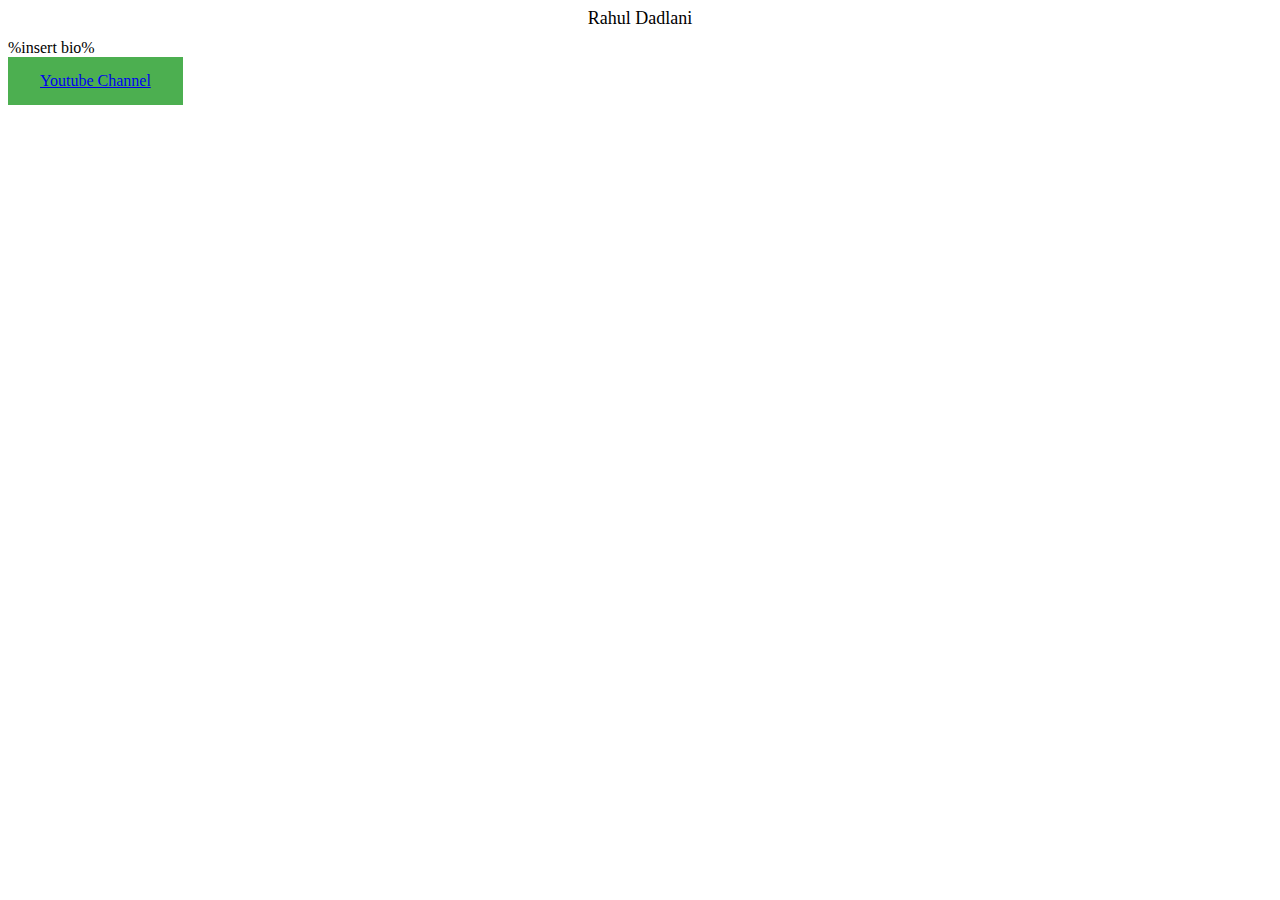
==== index.html @ 34c18dfe "changed css ref to style.css" ====
<!DOCTYPE html>
<html>
    <head>
    
    <link type="text/css" rel="stylesheet" href="style.css">
    </head>
    
    <body>
    
        <div class="title"> 
            Rahul Dadlani
        </div>
        
        <div class="bio"> 
            %insert bio%
        </div>
        
        <div class="button">
            <a href="https://www.youtube.com/channel/UCEkt88i8ppf8lNXYb7IhUMA">Youtube Channel</a>
        </div>
    
    </body>
</html>
---- style.css ----
.title {
    color: #010000;
    font-size: 18px;
    text-align: center;
    margin-bottom: 10px;
    font-weight: 300;
}

.education {
    color: #0EBFE9;
    font-size: 12px;
    text-align: center;
    margin-bottom: 40px;
    font-weight: 300;

}

.button {
    background-color: #4CAF50; /* Green */
    border: none;
    color: white;
    padding: 15px 32px;
    text-align: center;
    text-decoration: none;
    display: inline-block;
    font-size: 16px;
}
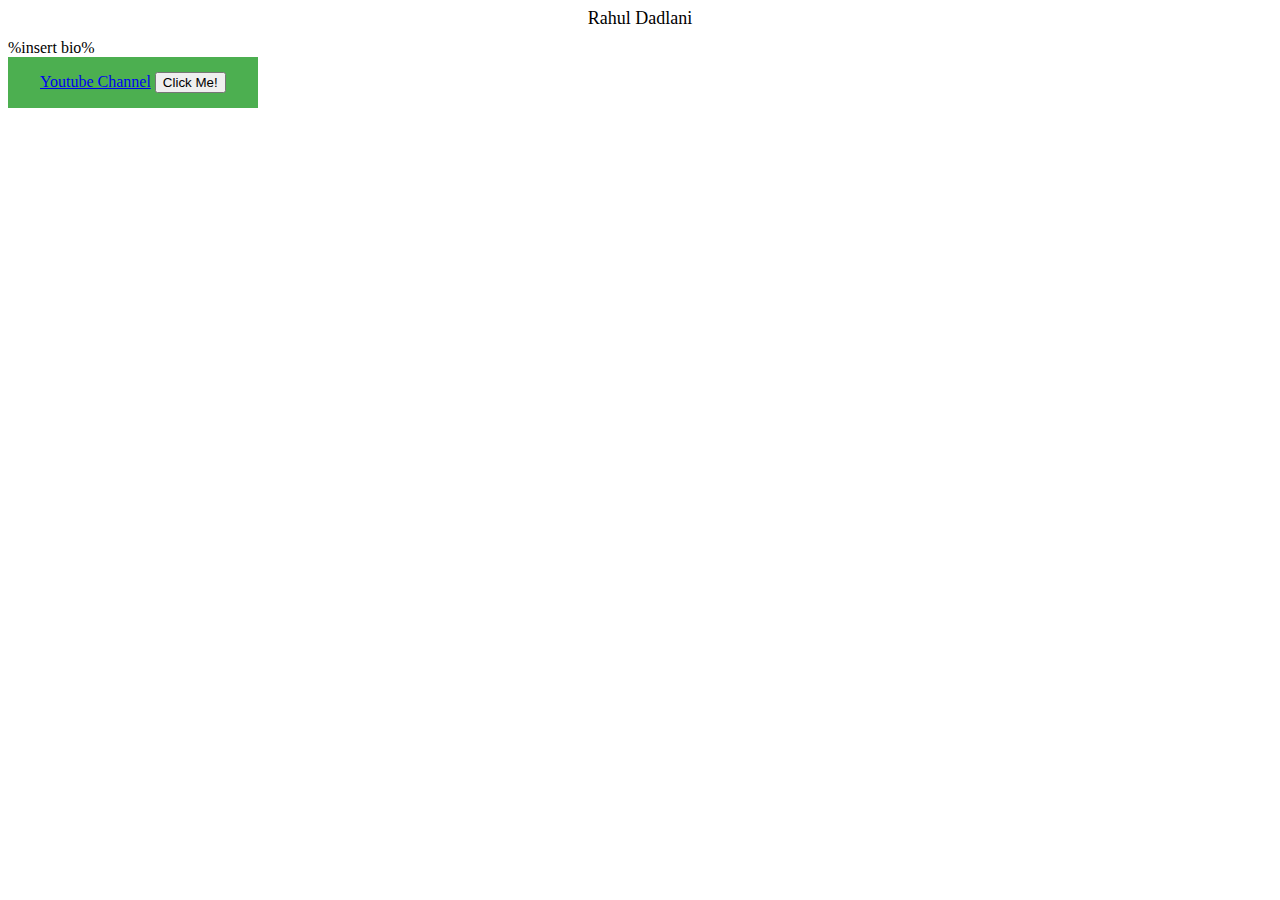
==== commit 641c144c: "tried to add a button" ====
--- a/index.html
+++ b/index.html
@@ -17,6 +17,9 @@
         
         <div class="button">
             <a href="https://www.youtube.com/channel/UCEkt88i8ppf8lNXYb7IhUMA">Youtube Channel</a>
+            
+            <button type="button" href="https://www.youtube.com/channel/UCEkt88i8ppf8lNXYb7IhUMA">Click Me!</button>
+            
         </div>
     
     </body>
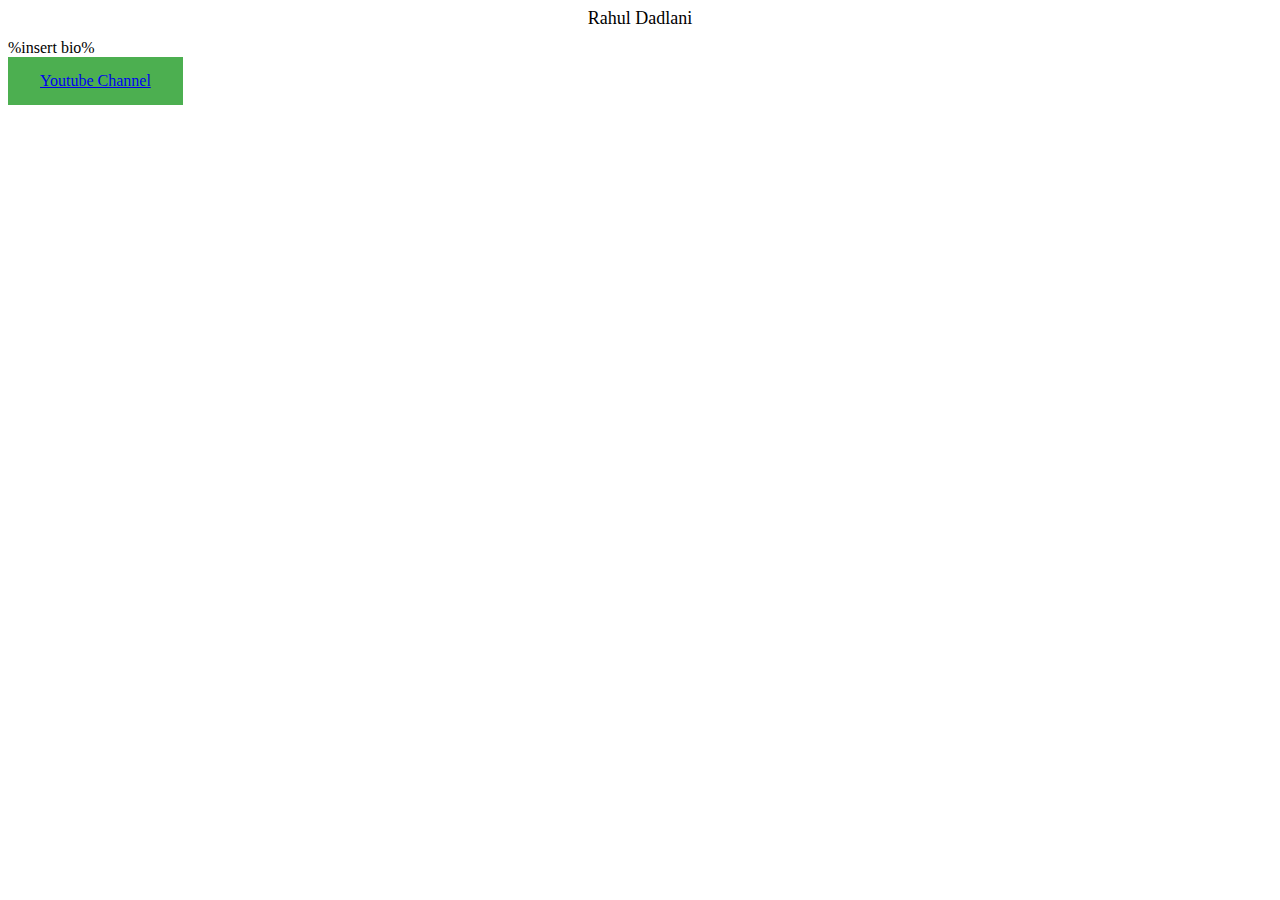
==== commit 2750507c: "link opens in new tab" ====
--- a/index.html
+++ b/index.html
@@ -16,9 +16,7 @@
         </div>
         
         <div class="button">
-            <a href="https://www.youtube.com/channel/UCEkt88i8ppf8lNXYb7IhUMA">Youtube Channel</a>
-            
-            <button type="button" href="https://www.youtube.com/channel/UCEkt88i8ppf8lNXYb7IhUMA">Click Me!</button>
+            <a href="https://www.youtube.com/channel/UCEkt88i8ppf8lNXYb7IhUMA" target="_blank">Youtube Channel</a>
             
         </div>
     
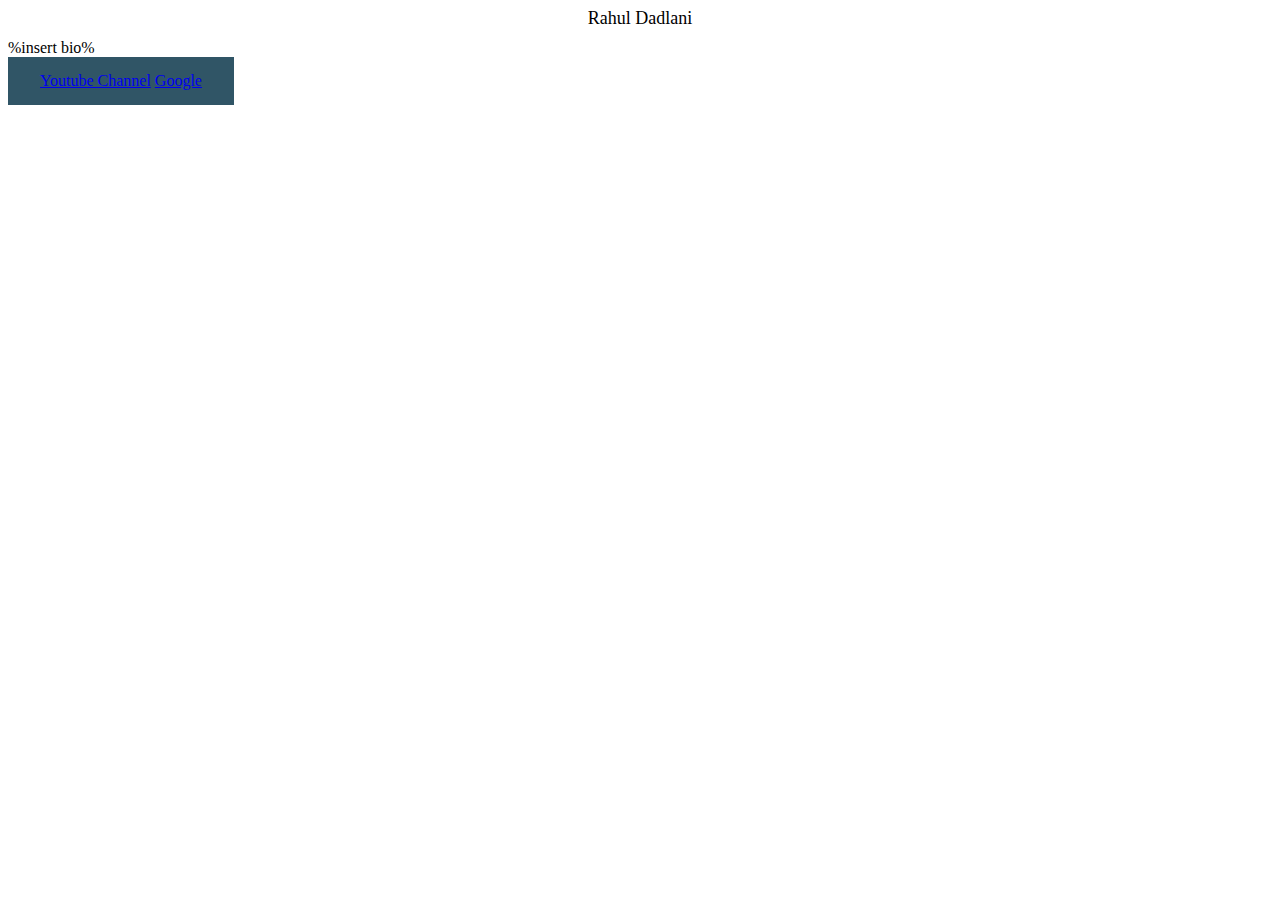
==== commit 1537c97f: "Changed colors added link" ====
--- a/index.html
+++ b/index.html
@@ -1,8 +1,15 @@
 <!DOCTYPE html>
-<html>
+<html lang="en">
     <head>
-    
-    <link type="text/css" rel="stylesheet" href="style.css">
+        <!-- Required meta tags -->
+        <meta charset="utf-8">
+        <meta name="viewport" content="width=device-width, initial-scale=1, shrink-to-fit=no">
+        
+        <!-- Bootstrap CSS -->
+        <link rel="stylesheet" href="https://stackpath.bootstrapcdn.com/bootstrap/4.1.3/css/bootstrap.min.css" integrity="sha384-MCw98/SFnGE8fJT3GXwEOngsV7Zt27NXFoaoApmYm81iuXoPkFOJwJ8ERdknLPMO" crossorigin="anonymous">
+        
+        <!-- Style.css -->
+        <link type="text/css" rel="stylesheet" href="style.css">
     </head>
     
     <body>
@@ -14,11 +21,25 @@
         <div class="bio"> 
             %insert bio%
         </div>
+    
+        <nav>
+            <div class="button">
+                <a href="https://www.youtube.com/channel/UCEkt88i8ppf8lNXYb7IhUMA" target="_blank">Youtube Channel</a>
+            
+                <a href="https://www.google.com" target="_blank">Google</a>
+                
+            </div>
+            
+        </nav>
         
-        <div class="button">
-            <a href="https://www.youtube.com/channel/UCEkt88i8ppf8lNXYb7IhUMA" target="_blank">Youtube Channel</a>
-            
-        </div>
-    
+        
+        
+        
+        
+        
+        <!-- Other Bootstrap stuff -->
+        <script src="https://code.jquery.com/jquery-3.3.1.slim.min.js" integrity="sha384-q8i/X+965DzO0rT7abK41JStQIAqVgRVzpbzo5smXKp4YfRvH+8abtTE1Pi6jizo" crossorigin="anonymous"></script>
+        <script src="https://cdnjs.cloudflare.com/ajax/libs/popper.js/1.14.3/umd/popper.min.js" integrity="sha384-ZMP7rVo3mIykV+2+9J3UJ46jBk0WLaUAdn689aCwoqbBJiSnjAK/l8WvCWPIPm49" crossorigin="anonymous"></script>
+        <script src="https://stackpath.bootstrapcdn.com/bootstrap/4.1.3/js/bootstrap.min.js" integrity="sha384-ChfqqxuZUCnJSK3+MXmPNIyE6ZbWh2IMqE241rYiqJxyMiZ6OW/JmZQ5stwEULTy" crossorigin="anonymous"></script>
     </body>
 </html>--- a/style.css
+++ b/style.css
@@ -16,9 +16,8 @@
 }
 
 .button {
-    background-color: #4CAF50; /* Green */
+    background-color: #305566; /* Gray */ 
     border: none;
-    color: white;
     padding: 15px 32px;
     text-align: center;
     text-decoration: none;
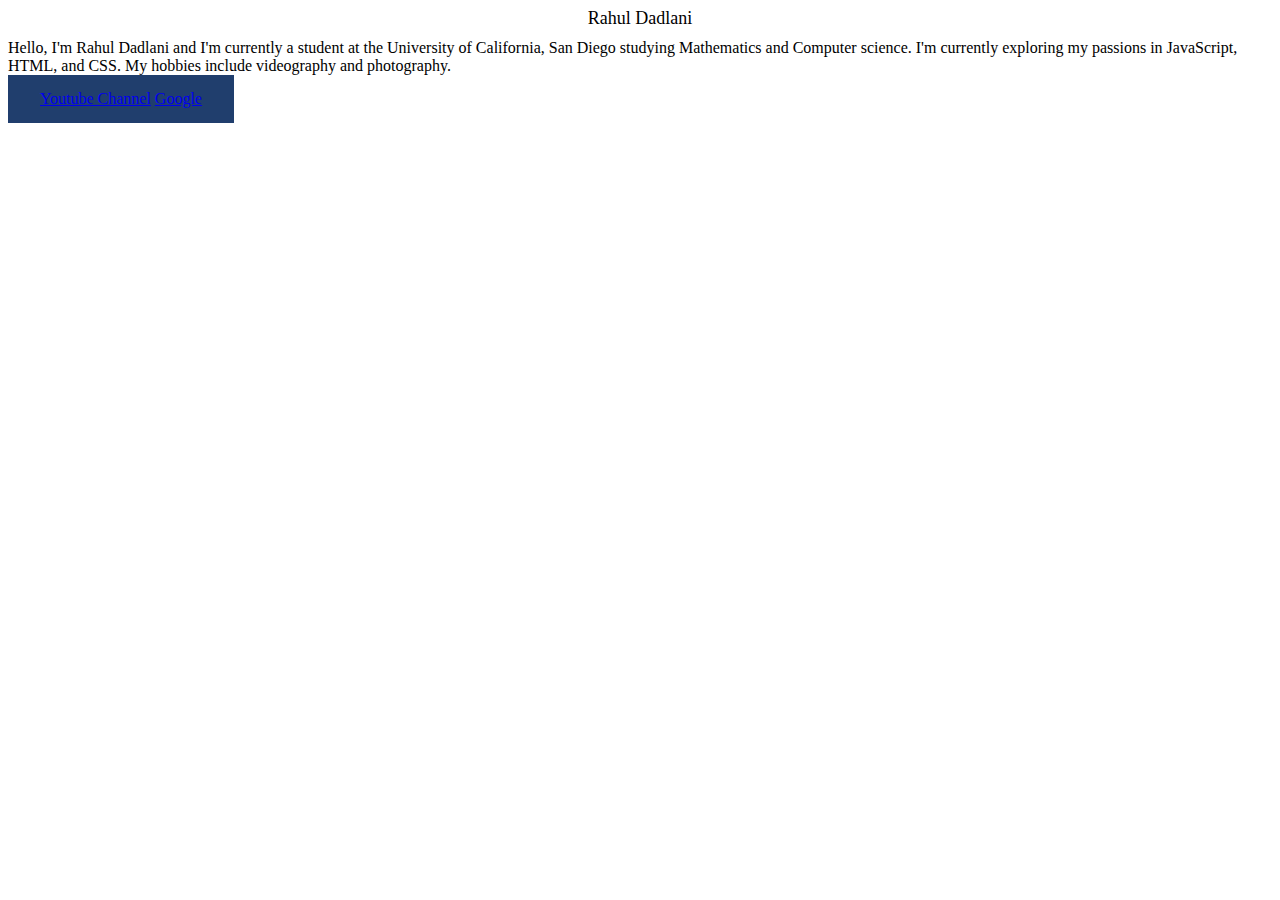
==== commit ea7302f5: "Updated bio" ====
--- a/index.html
+++ b/index.html
@@ -19,7 +19,7 @@
         </div>
         
         <div class="bio"> 
-            %insert bio%
+            Hello, I'm Rahul Dadlani and I'm currently a student at the University of California, San Diego studying Mathematics and Computer science. I'm currently exploring my passions in JavaScript, HTML, and CSS. My hobbies include videography and  photography. 
         </div>
     
         <nav>
--- a/style.css
+++ b/style.css
@@ -16,7 +16,7 @@
 }
 
 .button {
-    background-color: #305566; /* Gray */ 
+    background-color: #203e6d; /* Blue */ 
     border: none;
     padding: 15px 32px;
     text-align: center;
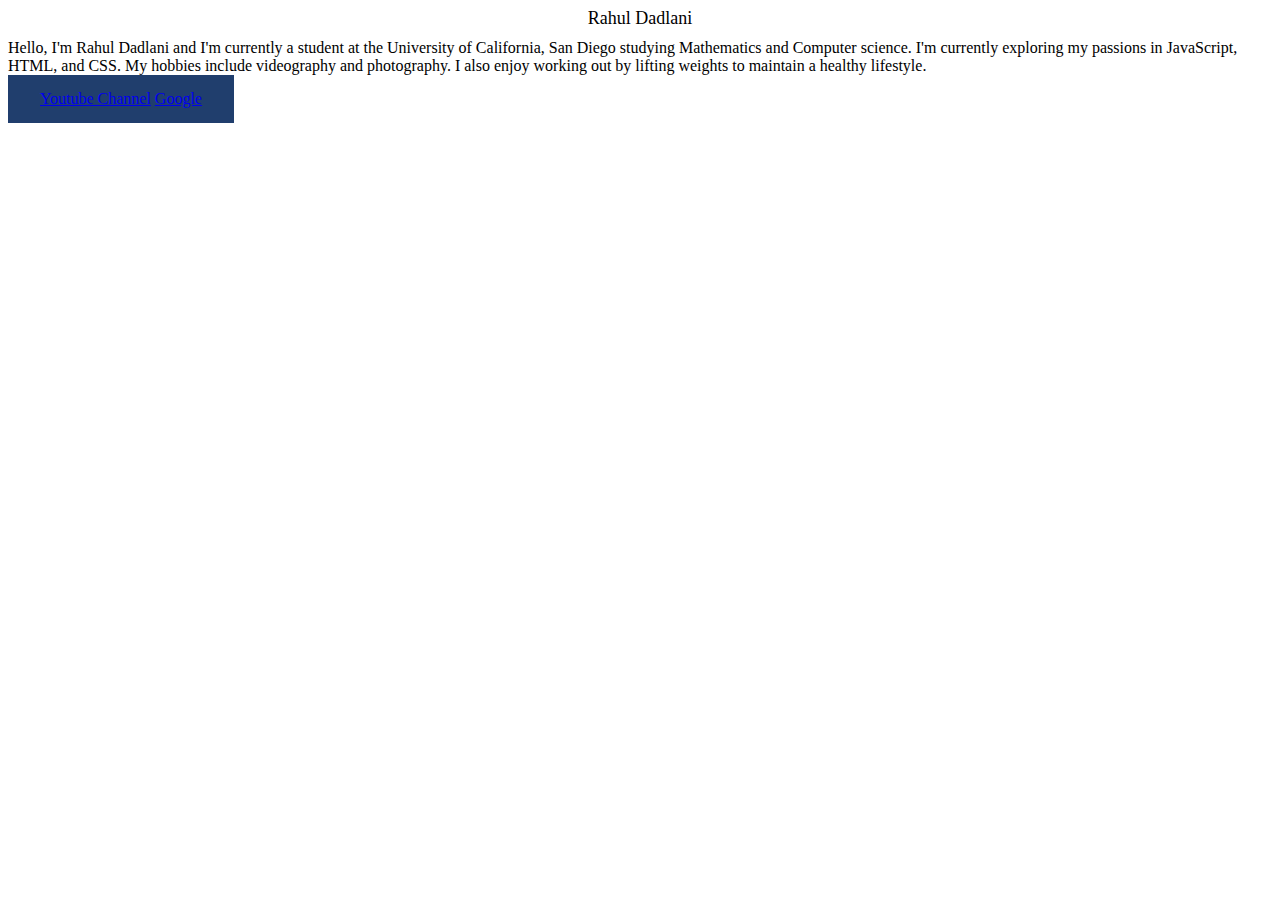
==== commit 57ea0d80: "updated bio again" ====
--- a/index.html
+++ b/index.html
@@ -19,8 +19,7 @@
         </div>
         
         <div class="bio"> 
-            Hello, I'm Rahul Dadlani and I'm currently a student at the University of California, San Diego studying Mathematics and Computer science. I'm currently exploring my passions in JavaScript, HTML, and CSS. My hobbies include videography and  photography. 
-        </div>
+            Hello, I'm Rahul Dadlani and I'm currently a student at the University of California, San Diego studying Mathematics and Computer science. I'm currently exploring my passions in JavaScript, HTML, and CSS. My hobbies include videography and photography. I also enjoy working out by lifting weights to maintain a healthy lifestyle.
     
         <nav>
             <div class="button">
